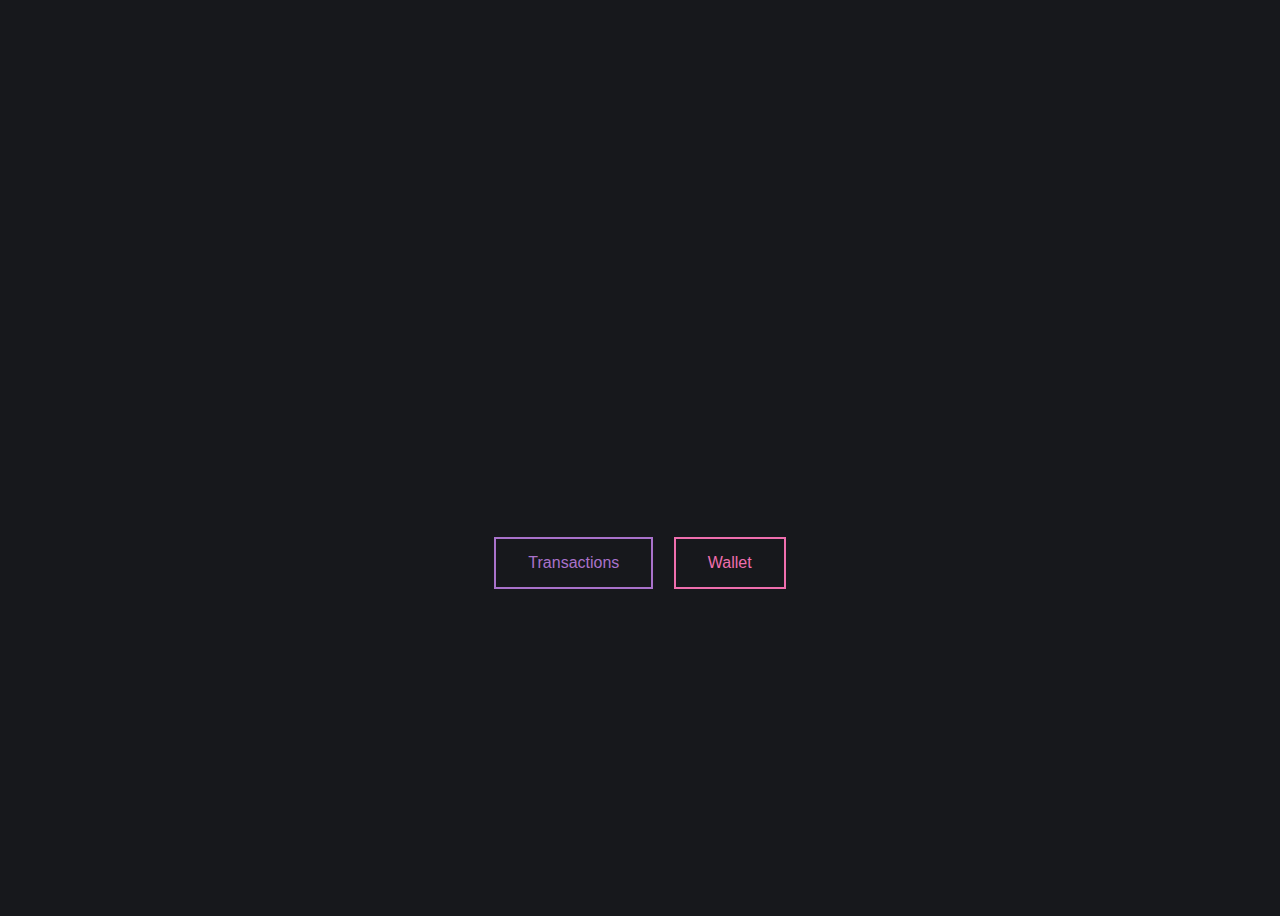
==== HTML/index.html @ 694b9328 "styling" ====
<!DOCTYPE html>
<html lang="en">
  <head>
    <meta charset="UTF-8" />
    <meta
      name="viewport"
      content="width=device-width, initial-scale=1.0"
    />
    <title>My Wallet</title>

    <link
      rel="stylesheet"
      href="/CSS/style.css"
    />
    <link
      rel="stylesheet"
      href="/CSS/animation.css"
    />
  </head>
  <body>
    <div class="buttons">
      <h1>My Wallet</h1>
      <button class="transaction">Transactions</button>
      <button class="wallet">Wallet</button>
    </div>
  </body>
</html>
---- CSS/style.css ----
/* Define custom properties for each button type */
.transaction {
  --color: #a972cb;
  --hover: #be82e3; /* Manually adjusted hover color */
}

.wallet {
  --color: #ef6eae;
  --hover: #f79ac7; /* Manually adjusted hover color */
}

.close {
  --color: #ff7f82;
  --hover: #e66f71;
}

/* Continue defining custom properties for other button types based on your needs */

/* Common button styles */
button {
  background: none;
  border: 2px solid;
  font: inherit;
  line-height: 1;
  margin: 0.5em;
  padding: 1em 2em;
  color: var(--color); /* Use the --color custom property */
  transition: 0.25s;
}

button:hover,
button:focus {
  border-color: var(--hover); /* Use the --hover custom property */
  color: #fff;
}

/* Specific hover effects for each button type */
.transaction:hover,
.transaction:focus {
  box-shadow: inset 0 0 0 2em var(--hover);
}

.wallet:hover,
.wallet:focus {
  animation: pulse 1s;
  box-shadow: 0 0 0 2em transparent;
}

.close:hover,
.close:focus {
  box-shadow: inset -3.5em 0 0 0 var(--hover), inset 3.5em 0 0 0 var(--hover);
}

@keyframes pulse {
  0% {
    box-shadow: 0 0 0 0 var(--hover);
  }
}

/* Add similar hover and focus styles for .close, .raise, .up, .slide, .offset */

/* General styles */
body {
  color: #fff;
  background: hsl(227, 10%, 10%);
  font: 300 1em 'Fira Sans', sans-serif;
  justify-content: center;
  align-content: center;
  align-items: center;
  text-align: center;
  min-height: 100vh;
  display: flex;
}

h1 {
  font-weight: 400;
}

code {
  color: #e4cb58;
  font: inherit;
}
---- CSS/animation.css ----
@import url('https://fonts.googleapis.com/css?family=Josefin+Sans');

@keyframes translateDown {
  0% {
    transform: none;
  }
  100% {
    transform: translateY(2.25rem);
  }
}

@keyframes translateUp {
  0% {
    transform: none;
  }
  100% {
    transform: translateY(-2.25rem);
  }
}

@keyframes scaleYDown {
  0% {
    opacity: 0;
    transform-origin: bottom;
    transform: translateX(-50%) scaleY(0);
  }
  100% {
    opacity: 1;
    transform: translateX(-50%) scaleY(1);
  }
}

@keyframes scaleYUp {
  0% {
    opacity: 0;
    transform-origin: top;
    transform: translateX(-50%) scaleY(0);
  }
  100% {
    opacity: 1;
    transform: translateX(-50%) scaleY(1);
  }
}

@keyframes letterSpacing {
  0% {
    opacity: 0;
    letter-spacing: 0;
  }
  100% {
    opacity: 1;
    letter-spacing: 2.25rem;
  }
}

h1 {
  position: relative;
  font-size: 7vw;
  font-weight: 700;
  font-family: 'Josefin Sans', serif;
  color: #e5f508;
  opacity: 0;
  text-transform: uppercase;
  text-shadow: 0 15px 30px rgba(#000, 0.15);
  animation: letterSpacing 1s 0.6s;
  animation-fill-mode: forwards;
  justify-content: center;

  span {
    position: relative;
    display: inline-block;

    &::before {
      position: absolute;
      content: '';
      display: block;
      transform: translateX(-50%);
      width: 2px;
      height: 10rem;
      opacity: 0;
      background: rgba(#fff, 0.5);
      transition: 0.6s 0.6s;
    }

    &:first-child,
    &:last-child {
      animation: translateDown 0.6s 1.4s;
      animation-fill-mode: forwards;

      &::before {
        bottom: calc(100% + 1rem);
        left: calc(50% - 1rem);
        animation: scaleYUp 0.6s 1.4s;
        animation-fill-mode: forwards;
      }
    }

    @include odd-between(3, 13) {
      animation: translateUp 0.6s 1.4s;
      animation-fill-mode: forwards;

      &::before {
        top: calc(100%);
        left: calc(50% - 1rem);
        animation: scaleYDown 0.6s 1.4s;
        animation-fill-mode: forwards;
      }
    }
  }
}

main {
  position: relative;
  height: 100vh;
  width: 100vw;
  display: flex;
  justify-content: center;
  align-items: center;
  overflow: hidden;
}

.pv-logo {
  position: fixed;
  top: 30px;
  right: 30px;

  img {
    border-radius: 50%;
    max-width: 40px;
  }
}
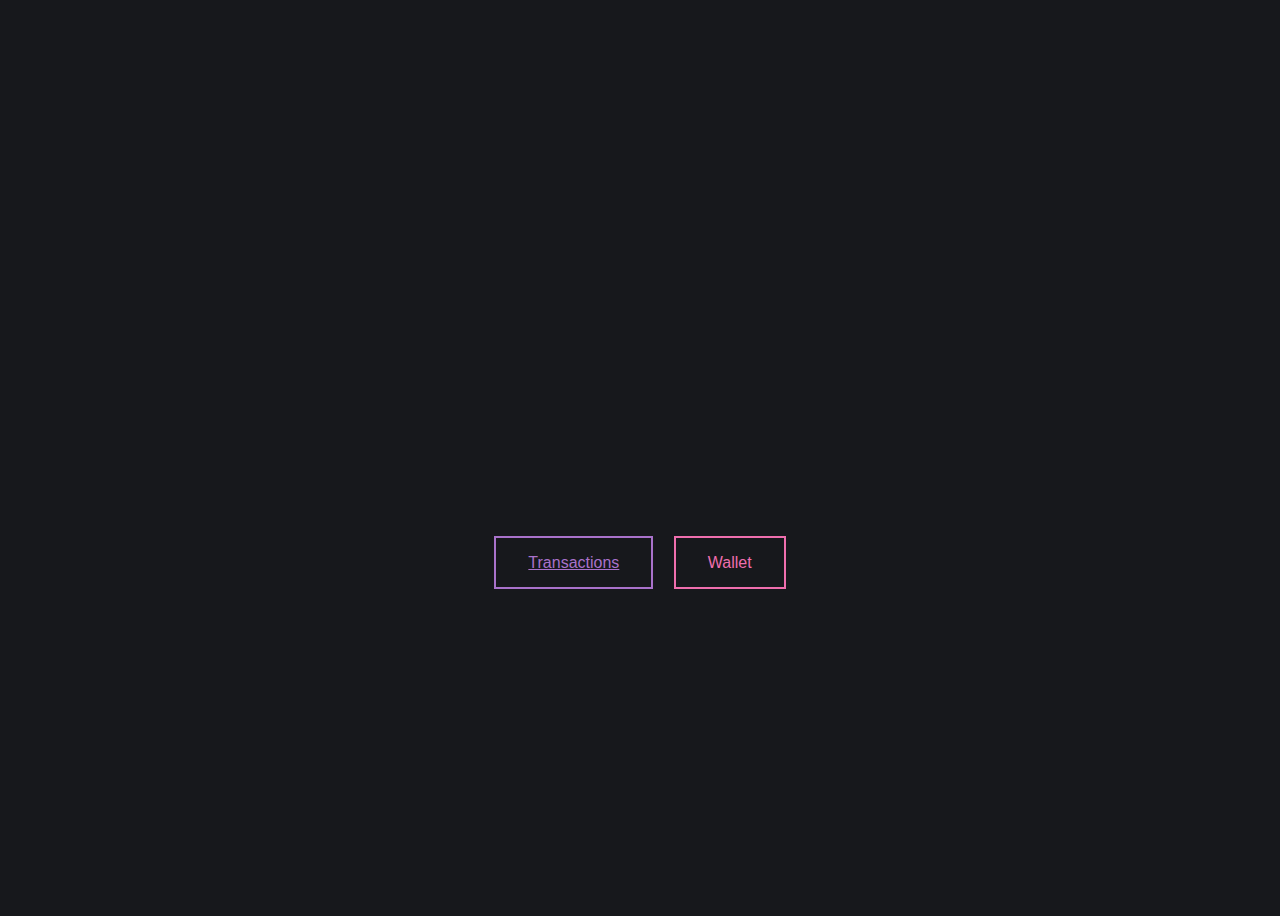
==== commit d9f05d00: "js" ====
--- a/HTML/index.html
+++ b/HTML/index.html
@@ -16,12 +16,17 @@
       rel="stylesheet"
       href="/CSS/animation.css"
     />
+    <script src="/script/dom.js"></script>
   </head>
   <body>
     <div class="buttons">
       <h1>My Wallet</h1>
-      <button class="transaction">Transactions</button>
-      <button class="wallet">Wallet</button>
+      <a
+        href="/Html/Transactions.html"
+        class="transaction"
+        >Transactions</a
+      >
+      <a class="wallet">Wallet</a>
     </div>
   </body>
 </html>
--- a/CSS/style.css
+++ b/CSS/style.css
@@ -17,7 +17,7 @@
 /* Continue defining custom properties for other button types based on your needs */
 
 /* Common button styles */
-button {
+a {
   background: none;
   border: 2px solid;
   font: inherit;
@@ -28,8 +28,8 @@
   transition: 0.25s;
 }
 
-button:hover,
-button:focus {
+a:hover,
+a:focus {
   border-color: var(--hover); /* Use the --hover custom property */
   color: #fff;
 }
--- a/CSS/animation.css
+++ b/CSS/animation.css
@@ -84,25 +84,13 @@
 
     &:first-child,
     &:last-child {
-      animation: translateDown 0.6s 1.4s;
+      animation: translateDown 0.2s 0´2s;
       animation-fill-mode: forwards;
 
       &::before {
         bottom: calc(100% + 1rem);
         left: calc(50% - 1rem);
-        animation: scaleYUp 0.6s 1.4s;
-        animation-fill-mode: forwards;
-      }
-    }
-
-    @include odd-between(3, 13) {
-      animation: translateUp 0.6s 1.4s;
-      animation-fill-mode: forwards;
-
-      &::before {
-        top: calc(100%);
-        left: calc(50% - 1rem);
-        animation: scaleYDown 0.6s 1.4s;
+        animation: scaleYUp 0.2s 0.2s;
         animation-fill-mode: forwards;
       }
     }
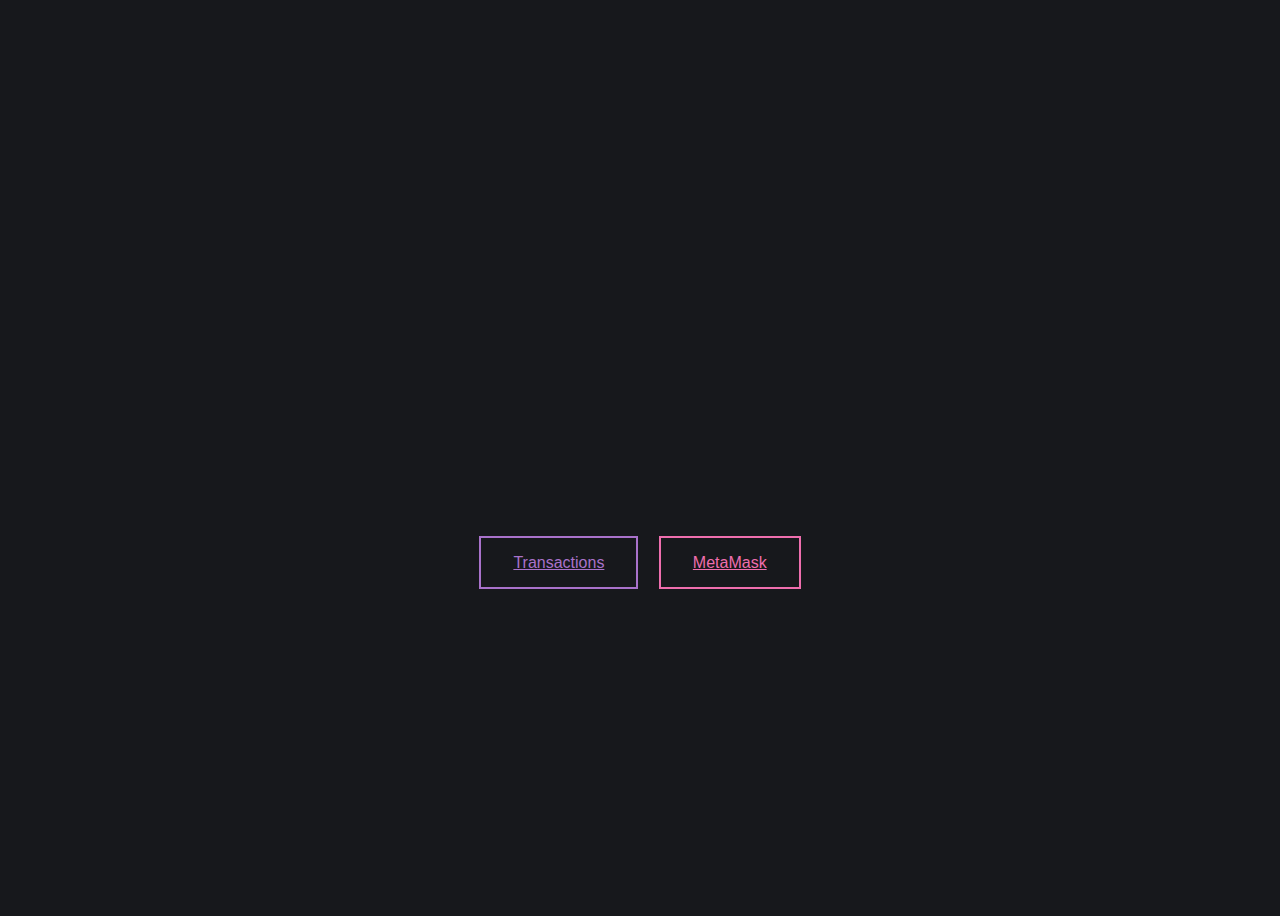
==== commit e5dc3d65: "metamask sida" ====
--- a/HTML/index.html
+++ b/HTML/index.html
@@ -26,7 +26,11 @@
         class="transaction"
         >Transactions</a
       >
-      <a class="wallet">Wallet</a>
+      <a
+        href="/HTML/Metamask.html"
+        class="wallet"
+        >MetaMask
+      </a>
     </div>
   </body>
 </html>
